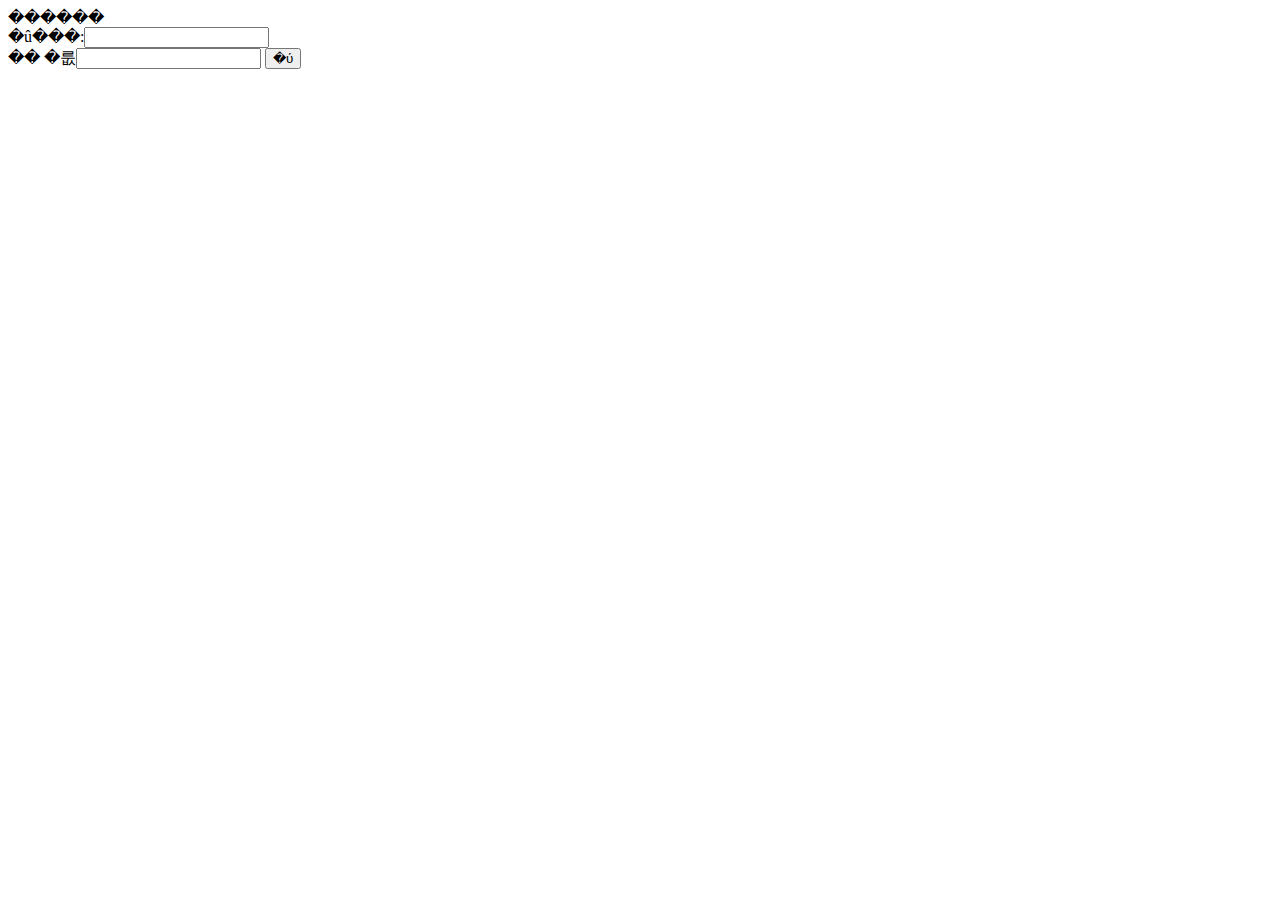
==== index.html @ 33410bcc "添加了一个index.html文件" ====
<!DOCTYPE html>
<html lang="en">
<head>
    <meta charset="UTF-8">
    <title>Document</title>
</head>
<body>
<div>������</div>
    <form>
        �û���:<input type="text" name="username" id="username"><br>
        ��  �룺<input type="password" name="password" id="password">
        <input type="button" id="btn" value="�ύ">
    </form>
</body>
</html>
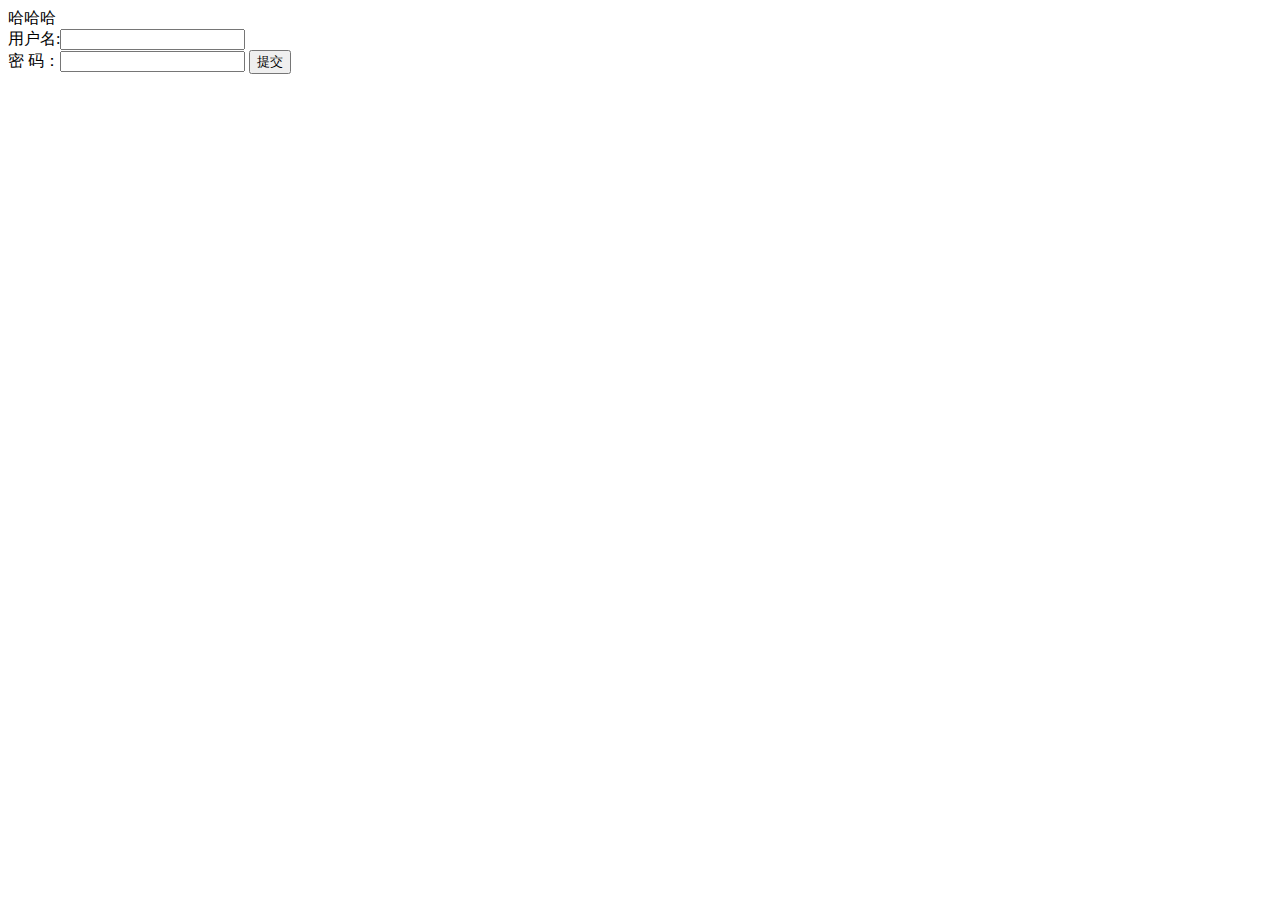
==== commit dc66c147: "feat: 继续测试一下 #ZIYBBB-82" ====
--- a/index.html
+++ b/index.html
@@ -1,15 +1,17 @@
 <!DOCTYPE html>
 <html lang="en">
-<head>
-    <meta charset="UTF-8">
+  <head>
+    <meta charset="UTF-8" />
     <title>Document</title>
-</head>
-<body>
-<div>������</div>
+  </head>
+  <body>
+    <div>哈哈哈</div>
     <form>
-        �û���:<input type="text" name="username" id="username"><br>
-        ��  �룺<input type="password" name="password" id="password">
-        <input type="button" id="btn" value="�ύ">
+      用户名:<input type="text" name="username" id="username" /><br />
+      密 码：<input type="password" name="password" id="password" />
+      <input type="button" id="btn" value="提交" />
     </form>
-</body>
-</html>+  </body>
+</html>
+
+<!-- 测试数据 -->
